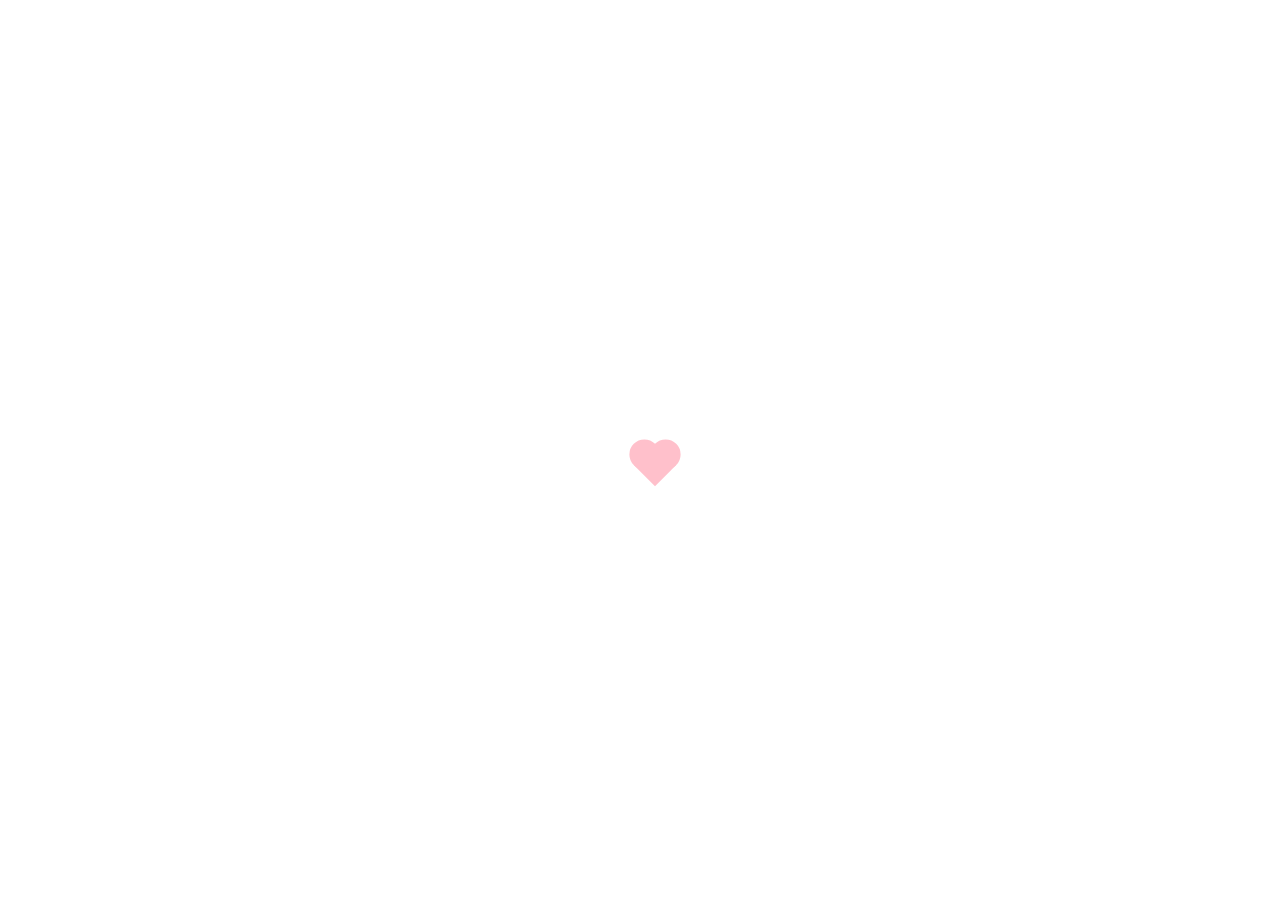
==== index.html @ 39b4ea23 "First commit. Migration from S3 hosting." ====
<!DOCTYPE html>

<html lang="eng-US">
<head>
    <meta charset="utf-8">
    <title>Jason</title>
    <meta name="description" content="We're all just beating hearts.">
    <!-- Google Tag Manager -->
    <script>
        (function(w,d,s,l,i){w[l]=w[l]||[];w[l].push({'gtm.start':
        new Date().getTime(),event:'gtm.js'});var f=d.getElementsByTagName(s)[0],
        j=d.createElement(s),dl=l!='dataLayer'?'&l='+l:'';j.async=true;j.src=
        'https://www.googletagmanager.com/gtm.js?id='+i+dl;f.parentNode.insertBefore(j,f);
        })(window,document,'script','dataLayer','GTM-53V5M9T');
    </script>
    <!-- End Google Tag Manager -->
    <link rel="stylesheet" href="styles/styles.css">
    <link rel="shortcut icon" href="images/favicon.ico" type="image/x-icon">
    <link rel="apple-touch-icon" sizes="180x180" href="images/apple-touch-icon.png">
    <link rel="icon" type="image/png" sizes="32x32" href="images/favicon-32x32.png">
    <link rel="icon" type="image/png" sizes="16x16" href="images/favicon-16x16.png">
    <link rel="manifest" href="images/site.webmanifest">
</head>

<body>
    <!-- Google Tag Manager (noscript) -->
    <noscript>
    <iframe src="https://www.googletagmanager.com/ns.html?id=GTM-53V5M9T"
    height="0" width="0" style="display:none;visibility:hidden"></iframe>
    </noscript>
    <!-- End Google Tag Manager (noscript) -->
    <div class="heart"></div>    
</body>

</html>
---- styles/styles.css ----
.heart {
    background-color: pink;
    display: inline-block;
    height: 30px;
    margin: 0 auto;
    position: absolute;
    top: 50%;
    left: 50%;
    transform: rotate(-45deg);
    width: 30px;
    animation: pulse 2s ease-out infinite;
}

.heart:before,
.heart:after {
    content: "";
    background-color: pink;
    border-radius: 50%;
    height: 30px;
    position: absolute;
    width: 30px;
}

.heart:before {
    top:-15px;
    left:0;
}

.heart:after {
    left: 15px;
    top: 0px;
}

@keyframes pulse {
    0% {transform: scale(1);}
    50% {transform: scale(2);}
    100% {transform: scale(1);}
}
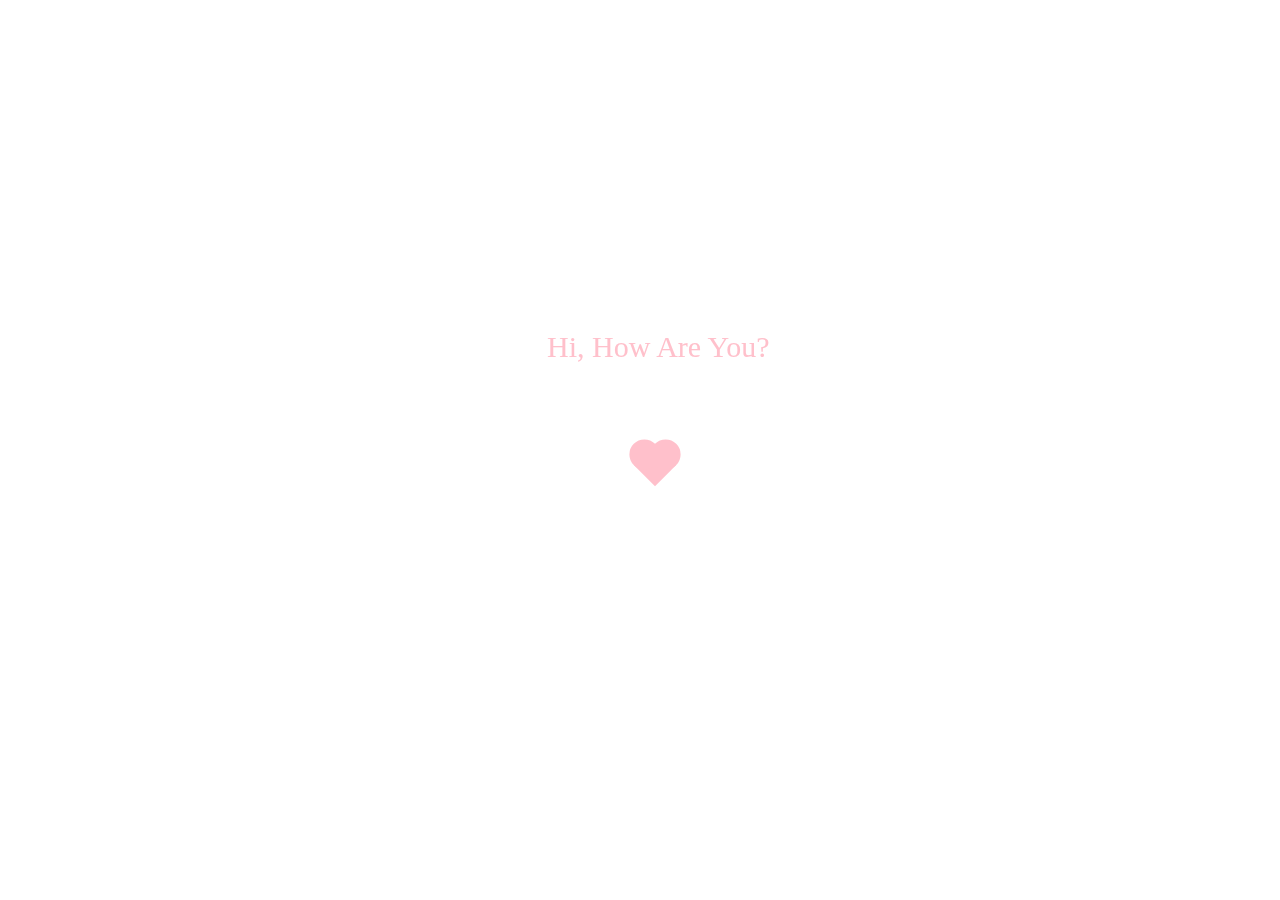
==== commit d82aa621: "Adding a bit of text and styling" ====
--- a/index.html
+++ b/index.html
@@ -29,6 +29,7 @@
     height="0" width="0" style="display:none;visibility:hidden"></iframe>
     </noscript>
     <!-- End Google Tag Manager (noscript) -->
+    <div class="hi">Hi, How Are You?</div>
     <div class="heart"></div>    
 </body>
 
--- a/styles/styles.css
+++ b/styles/styles.css
@@ -1,3 +1,13 @@
+.hi {
+    color: pink;
+    font-size: 30px;
+    position: fixed;
+    top: 50%;
+    left: 50%;
+    margin-top: -120px;
+    margin-left: -93px;
+}
+
 .heart {
     background-color: pink;
     display: inline-block;
